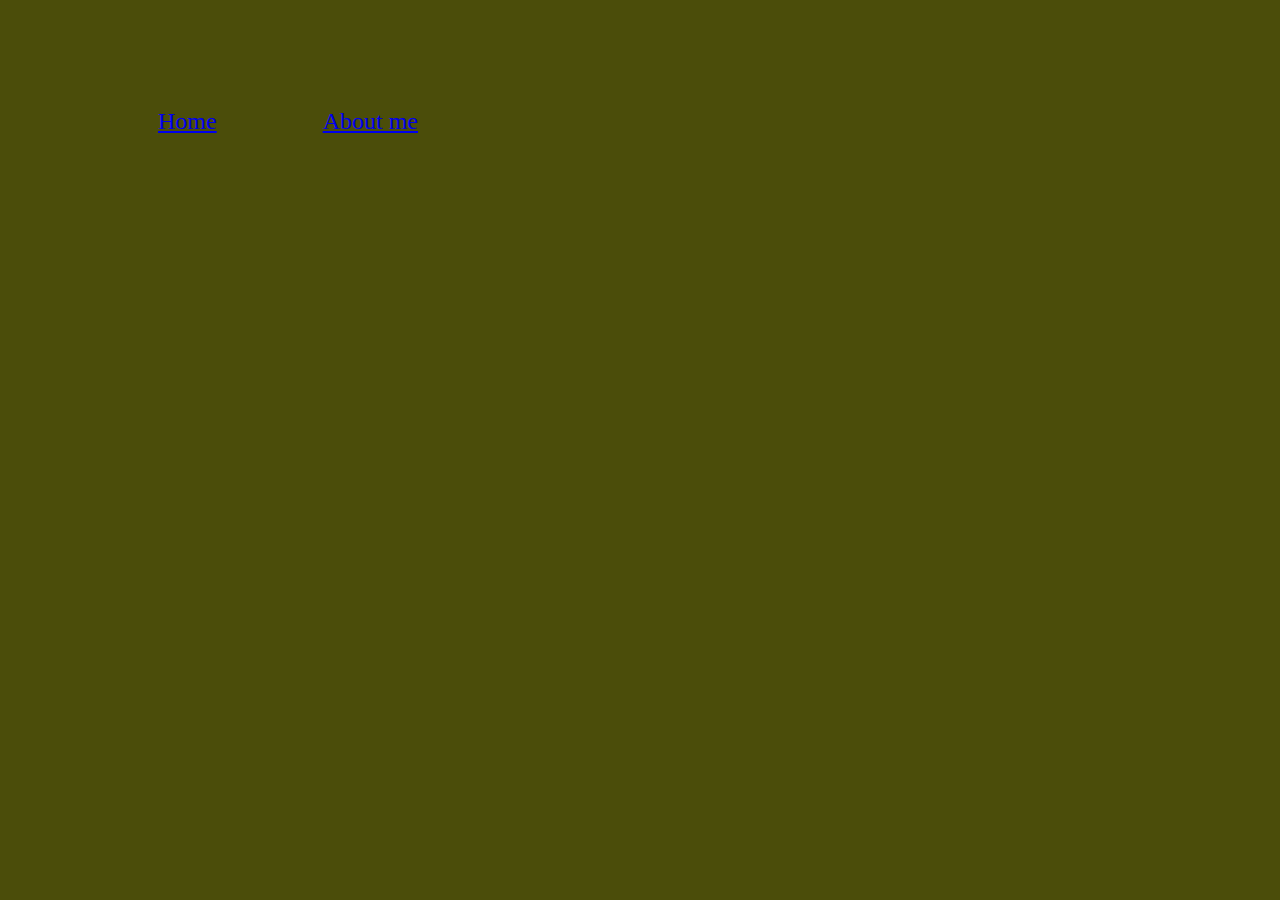
==== research.html @ d995aa79 "initial commit" ====
<a href="index.html">Home</a>
    <a href="research.html">About me</a>

    <!DOCTYPE html>
    <html lang="en">
    <head>
        <meta charset="UTF-8">
        <link rel="stylesheet" type="text/css" href="main.css">
        <title>Document</title>
    </head>
    <body>
        
    </body>
    </html>
---- main.css ----
h1{
    color: rgb(187, 77, 14);
    font-size: 80px;
    background: url(nnn.jpg);
}
h1,p{
    color: rgb(41, 38, 2);
}
*{background-color: rgb(75, 77, 10);
font-size: x-large;}

.center{
    text-align: center;
}
.makemered{
    color: brown;
}
#paragrod{
    background-color: rgb(164, 167, 6);
}
*{
    box-sizing: border-box;
    padding: 50px;

}

.container{
    width: max-content;
    height: 400px;
    
    
}
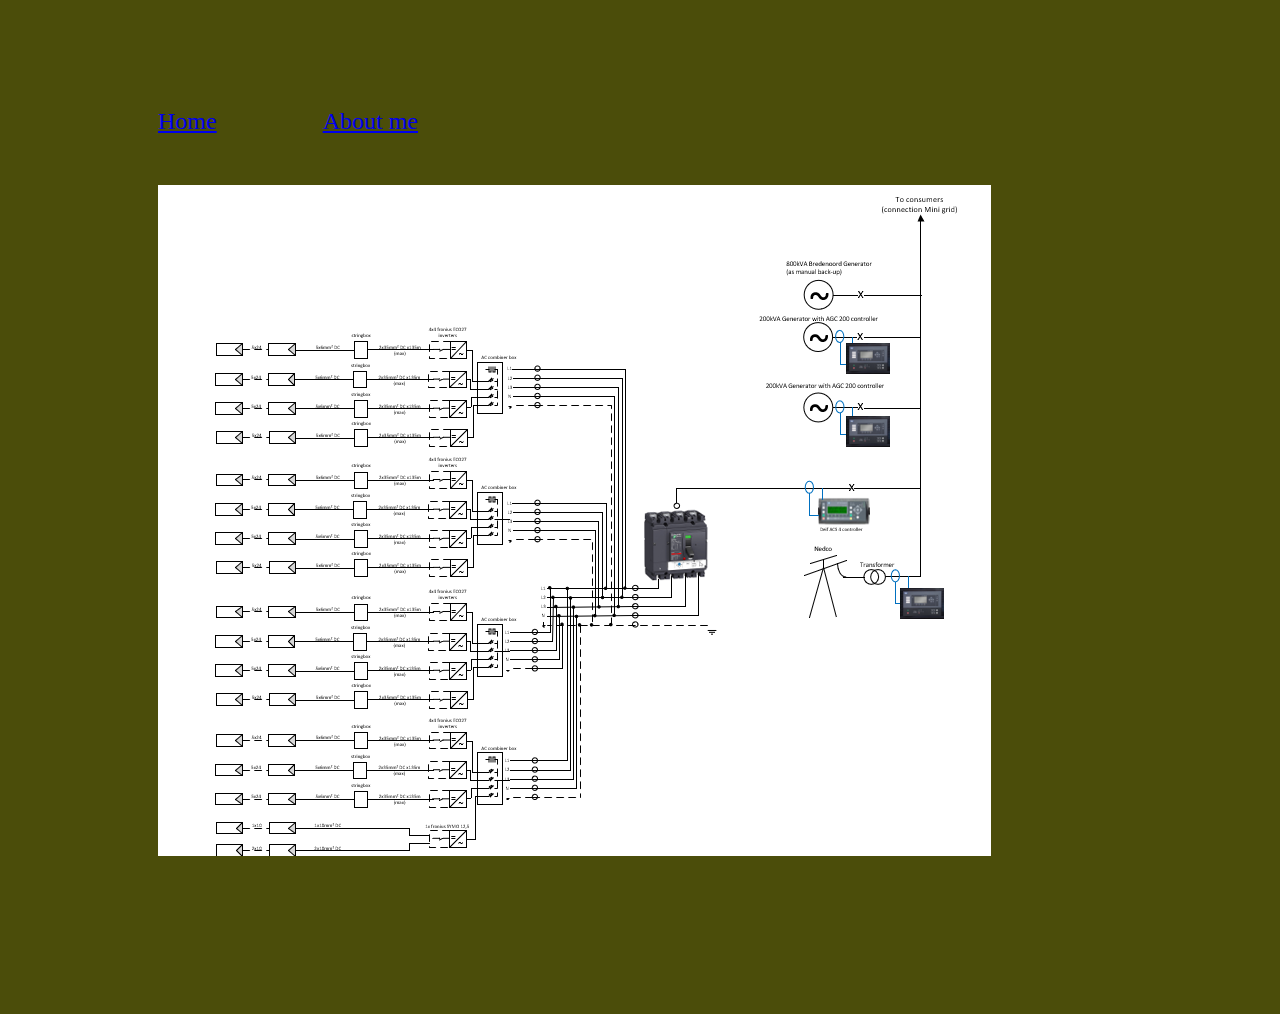
==== commit 7a661295: "commit3" ====
--- a/research.html
+++ b/research.html
@@ -9,6 +9,6 @@
         <title>Document</title>
     </head>
     <body>
-        
+        <img src="Example-of-one-line-diagram.png">
     </body>
     </html>